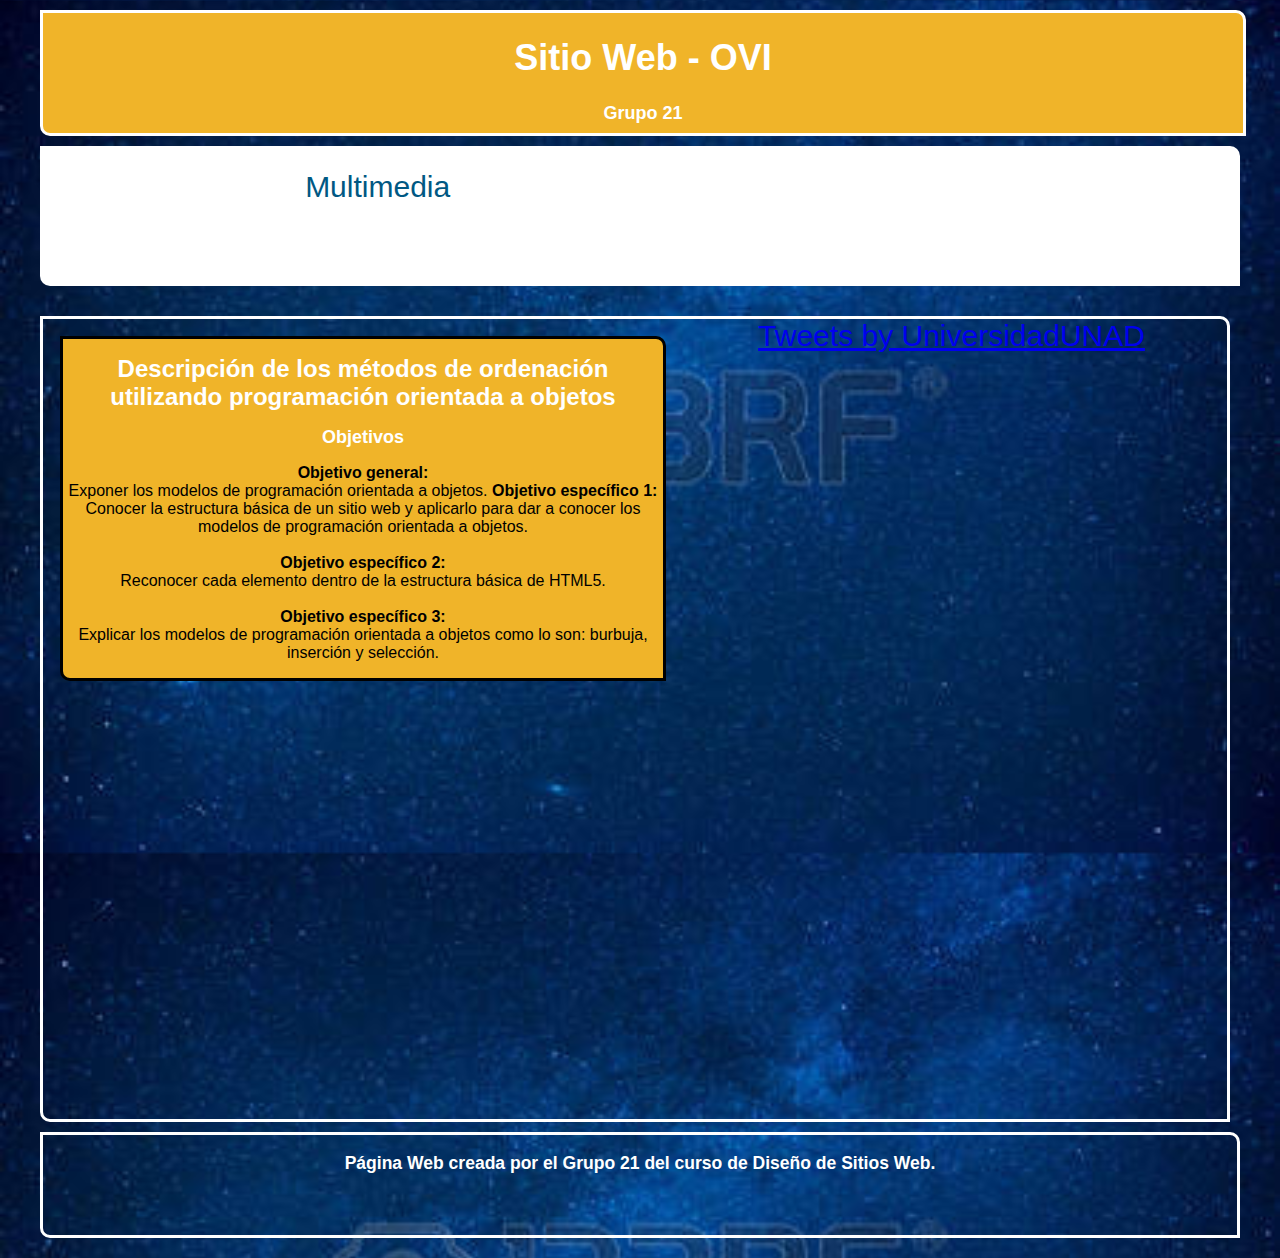
==== index.html @ b1222903 "Commit1" ====
<!DOCTYPE html>
<html lang="es">

<head>

<meta http-equiv="Content-Type" content="text/html; charset=utf-8" />
<meta content="Sitio web OVI" name="description">
<meta content="Grupo 21" name="author">
<meta content="unad, OVI, web" name="keywords">

<title>Sitio Web OVI</title>
<link rel="stylesheet" href="css/normalize.css">
<link rel="stylesheet" href="css/styles.css">


</head>

<body>
<center>
<div id="contenedor">



<header>
<h1> Sitio Web - OVI </h1>
<h2> Grupo 21 </h2>

</header>
<nav>

	<ul id="menu" name="menu">
    	<li><a class="menu" href="index.html">Inicio</a></li>
       	<li><a class="menu" href="lecturas.html">Lecturas</a></li>
       	<li><a class="menu" style="color:#005883" href="multimedia.html">Multimedia</a>
        <ul>
			<li><a style="color:#FFF" class="menu" href="multimedia1.html">Multimedia 1</a></li>
			<li><a style="color:#FFF" class="menu" href="multimedia2.html">Multimedia 2</a></li>
        </li>
        </ul>
       	<li><a class="menu" href="actividades.html">Actividades</a>        
			<ul>
			<li><a style="color:#FFF" class="menu" href="actividad1.html">Actividad 1</a></li>
			<li><a style="color:#FFF" class="menu" href="actividad2.html">Actividad 2</a></li>
			<li><a style="color:#FFF" class="menu" href="actividad3.html">Actividad 3</a></li>
			</ul>
			</li>
        

        
        <li><a class="menu" href="autores.html">Autores</a></li>
        </ul>


</nav>



<section style="background-color:#F0B429">
	<article>
    <h1 style="font-size:24px"> Descripción de los métodos de ordenación utilizando programación orientada a objetos </h1>
    </article>
	<article>
    	<h2> Objetivos</h2>
    	<p> <b>Objetivo general:</b><br> 
		Exponer los modelos de programación orientada a objetos.

		<b>Objetivo específico 1: </b><br>
		Conocer la estructura básica de un sitio web y aplicarlo para dar a conocer los modelos de programación orientada a objetos. <br><br>
		<b>Objetivo específico 2: </b><br>
		Reconocer cada elemento dentro de la estructura básica de HTML5.<br><br>
		<b>Objetivo específico 3: </b><br>
		Explicar los modelos de programación orientada a objetos como lo son: burbuja, inserción y selección.
		</p>
   	</article>

</section>

<aside>

<a class="twitter-timeline" data-width="400" data-height="700" href="https://twitter.com/UniversidadUNAD?ref_src=twsrc%5Etfw">Tweets by UniversidadUNAD</a> <script async src="https://platform.twitter.com/widgets.js" charset="utf-8"></script>
</aside>

<footer>
<center>



<h3> Página Web creada por el Grupo 21 del curso de Diseño de Sitios Web. </h3>

<div class="contador" id="sfcd9dncxfh4kyy2rgyfph5szu9msjfqbmu"></div><script type="text/javascript" src="https://counter8.freecounter.ovh/private/counter.js?c=d9dncxfh4kyy2rgyfph5szu9msjfqbmu&down=async" async></script><noscript><a href="https://www.contadorvisitasgratis.com" title="contador de visitas"><img src="https://counter8.freecounter.ovh/private/contadorvisitasgratis.php?c=d9dncxfh4kyy2rgyfph5szu9msjfqbmu" border="0" title="contador de visitas" alt="contador de visitas"></a></noscript>
</center>

</footer>

</div>
</center>
</body>
</html>
---- css/styles.css ----
@charset "utf-8";
/* CSS Document */

#contenedor{
	width:1200px;
	height:auto;
	margin:auto;
	position:relative;


}

body{
	background-image:url(../images/fondocuerpo.jpg);
	background-size:contain;
}

header{
	width:1200px;
	height:120px;
	border-style:solid;
	border-color:#FFF;
	border-top-right-radius:10px;
	border-bottom-left-radius:10px;
	margin-bottom:10px;
	margin-top:10px;
	background-color:#F0B429;
}

h1{
	color:#FFF;
	text-align:center;
	font-size:36px;
}

h2{
	color:#FFF;
	text-align:center;
	font-size:18px;
}

nav{
	width:1200px;
	height:140px;
	background-color:#FFF;
	border-color:#F0B429;
	border-top-right-radius:10px;
	border-bottom-left-radius:10px;
	margin-top:10px;
	margin-bottom:30px;

}

ul{
	text-align:left;
}

li{
	float:left;
	list-style-type:none;
	margin:8px;
}

a{
	font-size:30px;

}


.menu:link{color:#FFF; text-decoration:none}
.menu:visited{color:#005883; text-decoration:none; background:#FFF}
.menu:hover{color:#FFF; text-decoration:none; background:#F0B429}
.menu:active{color:#FFF; text-decoration:none; background:#005883}



#menu{
	position: absolute;
	display: block;
	visibility: visible;
}

#menu ul{
	position: absolute;
	display: block;
	visibility: visible;
}

#menu li{
display:block;
}
#menu li a{

display:block;
}
#menu li ul{

border:1px #ccc solid;
display:none;
position:fixed;
background-color:#039;


}
#menu li ul li{

width:80%;
height:100%
display:block;
}
#menu li ul li a{

font-size:20px;
display:block;
}
#menu li ul li a:hover{

text-decoration:underline;
}

#menu li:hover ul{
	background-color:#005883;
display:block;
}

section{
	width:600px;
	font-weight:780px;
	height:auto;
	float:left;
	border-style:solid;
	border-top-right-radius:10px;
	border-bottom-left-radius:10px;
	margin-left:20px;
	margin-right:10px;
	margin-bottom:10px;
	margin-top:20px;

}



aside{
	font-weight:450px;
	width:600;
	height:800px;
	border-style:solid;
	border-color:#FFF;
	border-top-right-radius:10px;
	border-bottom-left-radius:10px;
	margin-right:10px;
	margin-bottom:10px;
	margin-top:10px;
}

footer{
	font-weight:1000px;
	height:100px;
	font-size:15px;
	float:none;
	border-style:solid;
	border-color:#FFF;
	border-top-right-radius:10px;
	border-bottom-left-radius:10px;
	margin-bottom:20px;
	color:#FFF;
}
.autor{
	float:inherit;
	width:900px;
	height:auto;
	color:#FFF;
}
.contador{
	background-color:#F0B429;
}
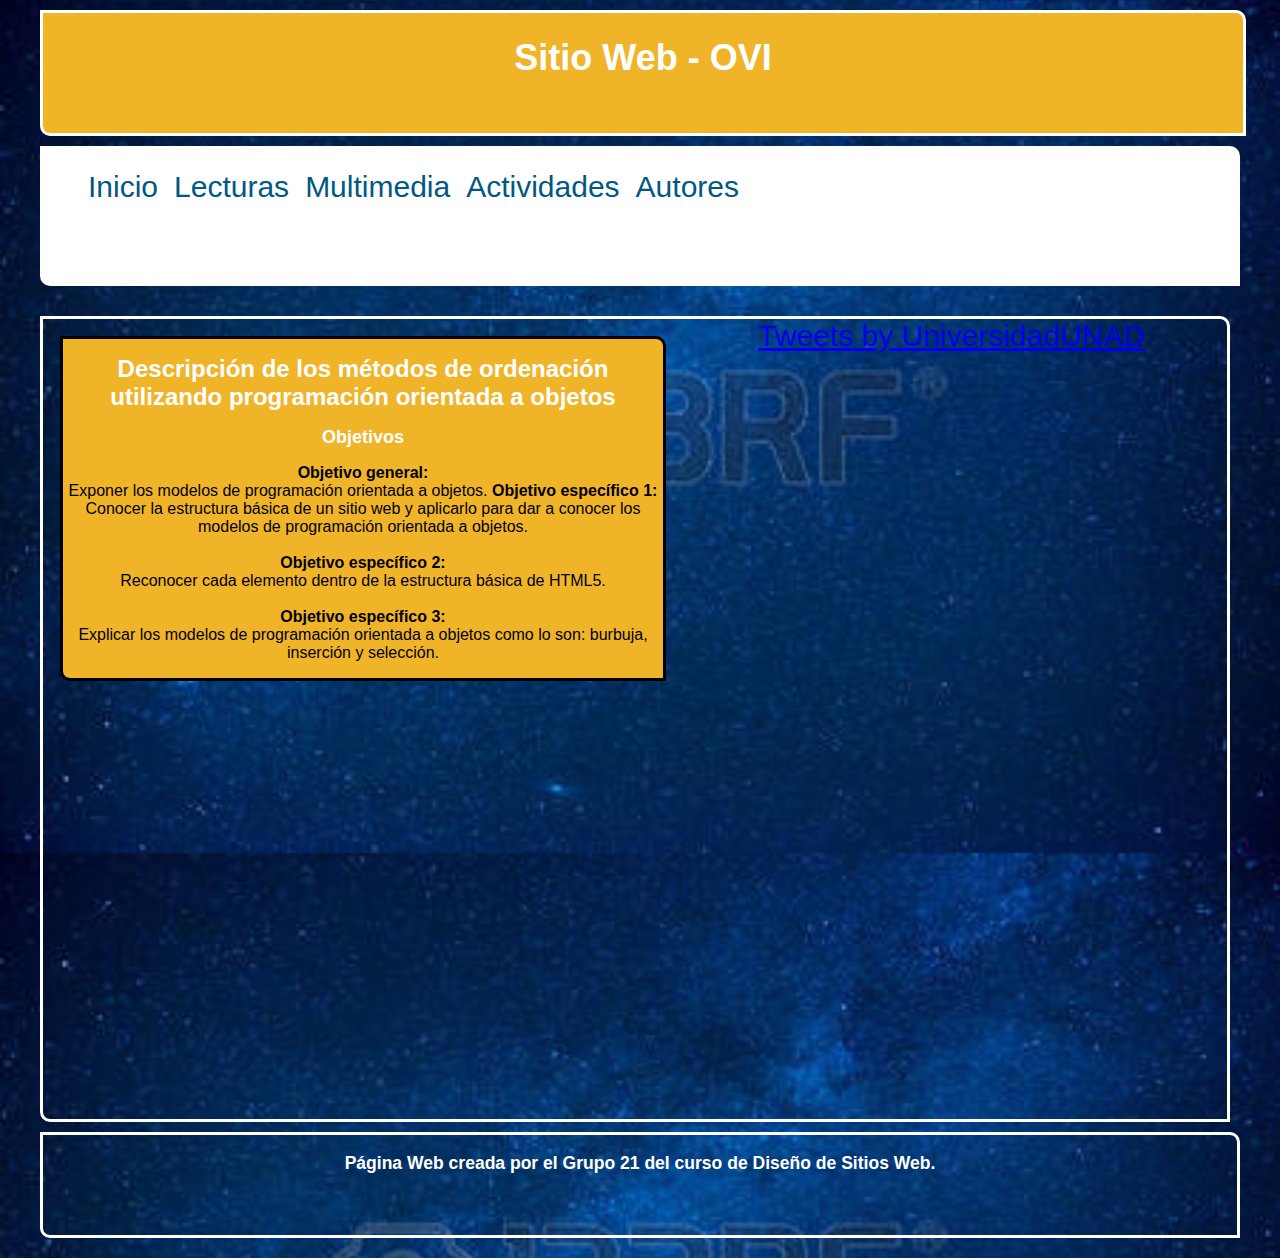
==== commit 6fe5ba45: "Commit2" ====
--- a/index.html
+++ b/index.html
@@ -5,7 +5,7 @@
 
 <meta http-equiv="Content-Type" content="text/html; charset=utf-8" />
 <meta content="Sitio web OVI" name="description">
-<meta content="Grupo 21" name="author">
+<meta content="Daniela Sierra" name="author">
 <meta content="unad, OVI, web" name="keywords">
 
 <title>Sitio Web OVI</title>
@@ -20,24 +20,22 @@
 <div id="contenedor">
 
 
-
 <header>
 <h1> Sitio Web - OVI </h1>
-<h2> Grupo 21 </h2>
 
 </header>
 <nav>
 
 	<ul id="menu" name="menu">
-    	<li><a class="menu" href="index.html">Inicio</a></li>
-       	<li><a class="menu" href="lecturas.html">Lecturas</a></li>
+    	<li><a class="menu" style="color:#005883" href="index.html">Inicio</a></li>
+       	<li><a class="menu" style="color:#005883" href="lecturas.html">Lecturas</a></li>
        	<li><a class="menu" style="color:#005883" href="multimedia.html">Multimedia</a>
         <ul>
 			<li><a style="color:#FFF" class="menu" href="multimedia1.html">Multimedia 1</a></li>
 			<li><a style="color:#FFF" class="menu" href="multimedia2.html">Multimedia 2</a></li>
         </li>
         </ul>
-       	<li><a class="menu" href="actividades.html">Actividades</a>        
+       	<li><a class="menu" style="color:#005883" href="actividades.html">Actividades</a>        
 			<ul>
 			<li><a style="color:#FFF" class="menu" href="actividad1.html">Actividad 1</a></li>
 			<li><a style="color:#FFF" class="menu" href="actividad2.html">Actividad 2</a></li>
@@ -47,7 +45,7 @@
         
 
         
-        <li><a class="menu" href="autores.html">Autores</a></li>
+        <li><a class="menu" style="color:#005883" href="autores.html">Autores</a></li>
         </ul>
 
 
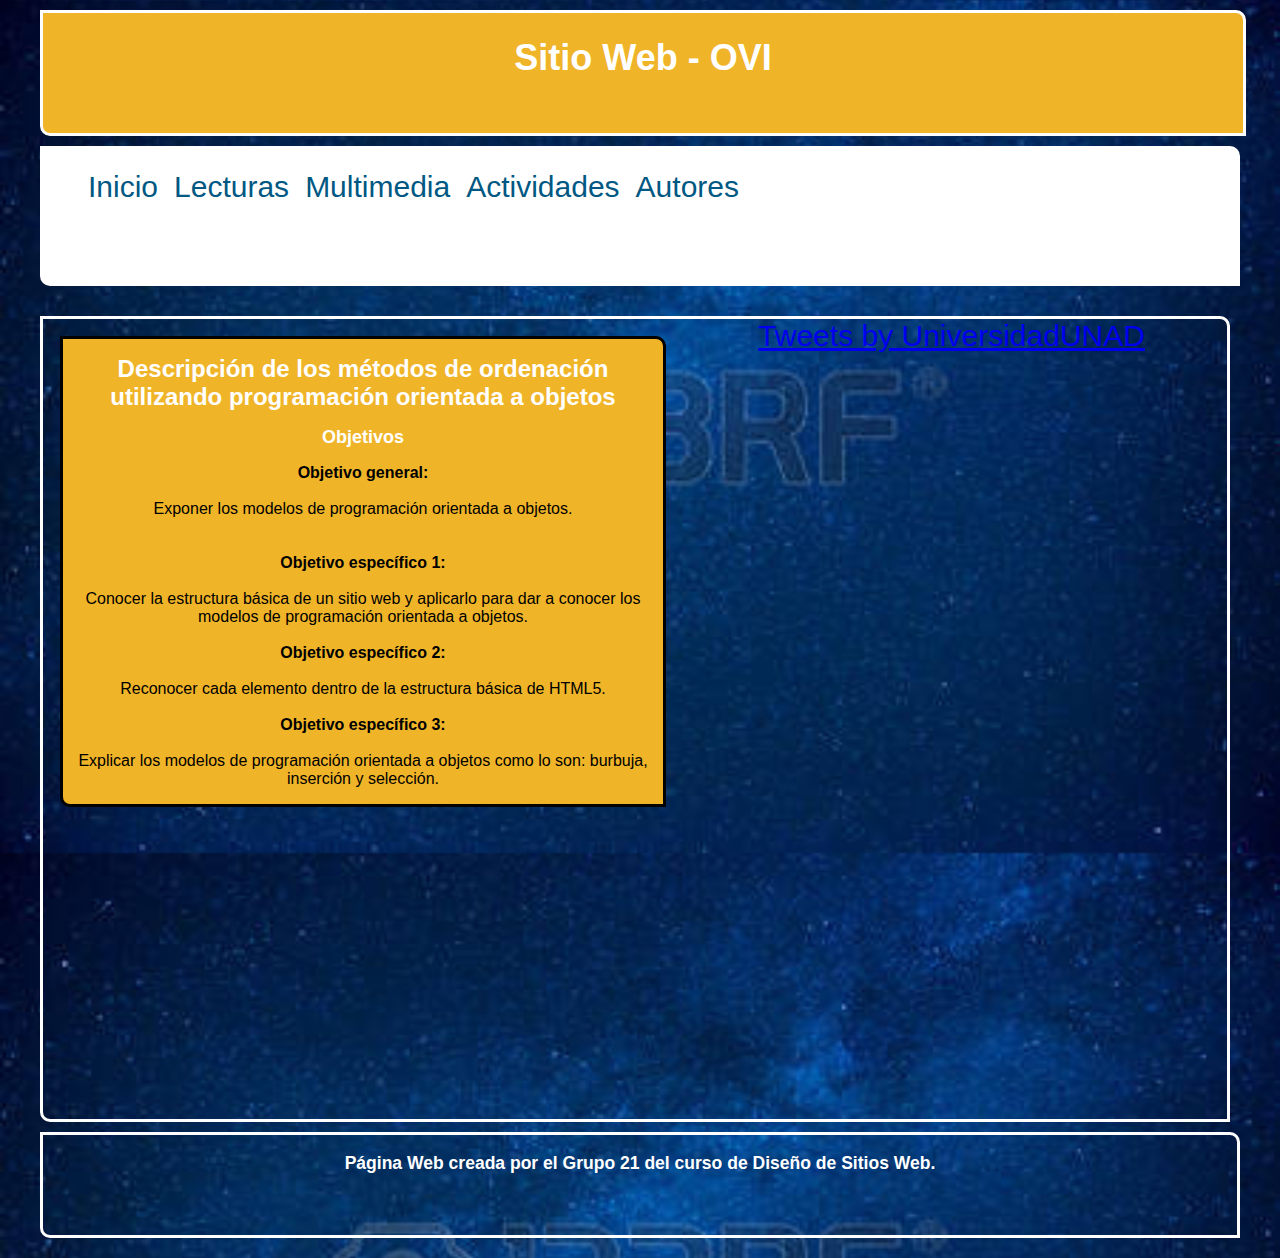
==== commit 329e0ff3: "Commit 3" ====
--- a/index.html
+++ b/index.html
@@ -59,14 +59,14 @@
     </article>
 	<article>
     	<h2> Objetivos</h2>
-    	<p> <b>Objetivo general:</b><br> 
-		Exponer los modelos de programación orientada a objetos.
+    	<p> <b>Objetivo general:</b><br> <br>
+		Exponer los modelos de programación orientada a objetos.<br><br><br>
 
-		<b>Objetivo específico 1: </b><br>
+		<b>Objetivo específico 1: </b><br><br>
 		Conocer la estructura básica de un sitio web y aplicarlo para dar a conocer los modelos de programación orientada a objetos. <br><br>
-		<b>Objetivo específico 2: </b><br>
+		<b>Objetivo específico 2: </b><br><br>
 		Reconocer cada elemento dentro de la estructura básica de HTML5.<br><br>
-		<b>Objetivo específico 3: </b><br>
+		<b>Objetivo específico 3: </b><br><br>
 		Explicar los modelos de programación orientada a objetos como lo son: burbuja, inserción y selección.
 		</p>
    	</article>
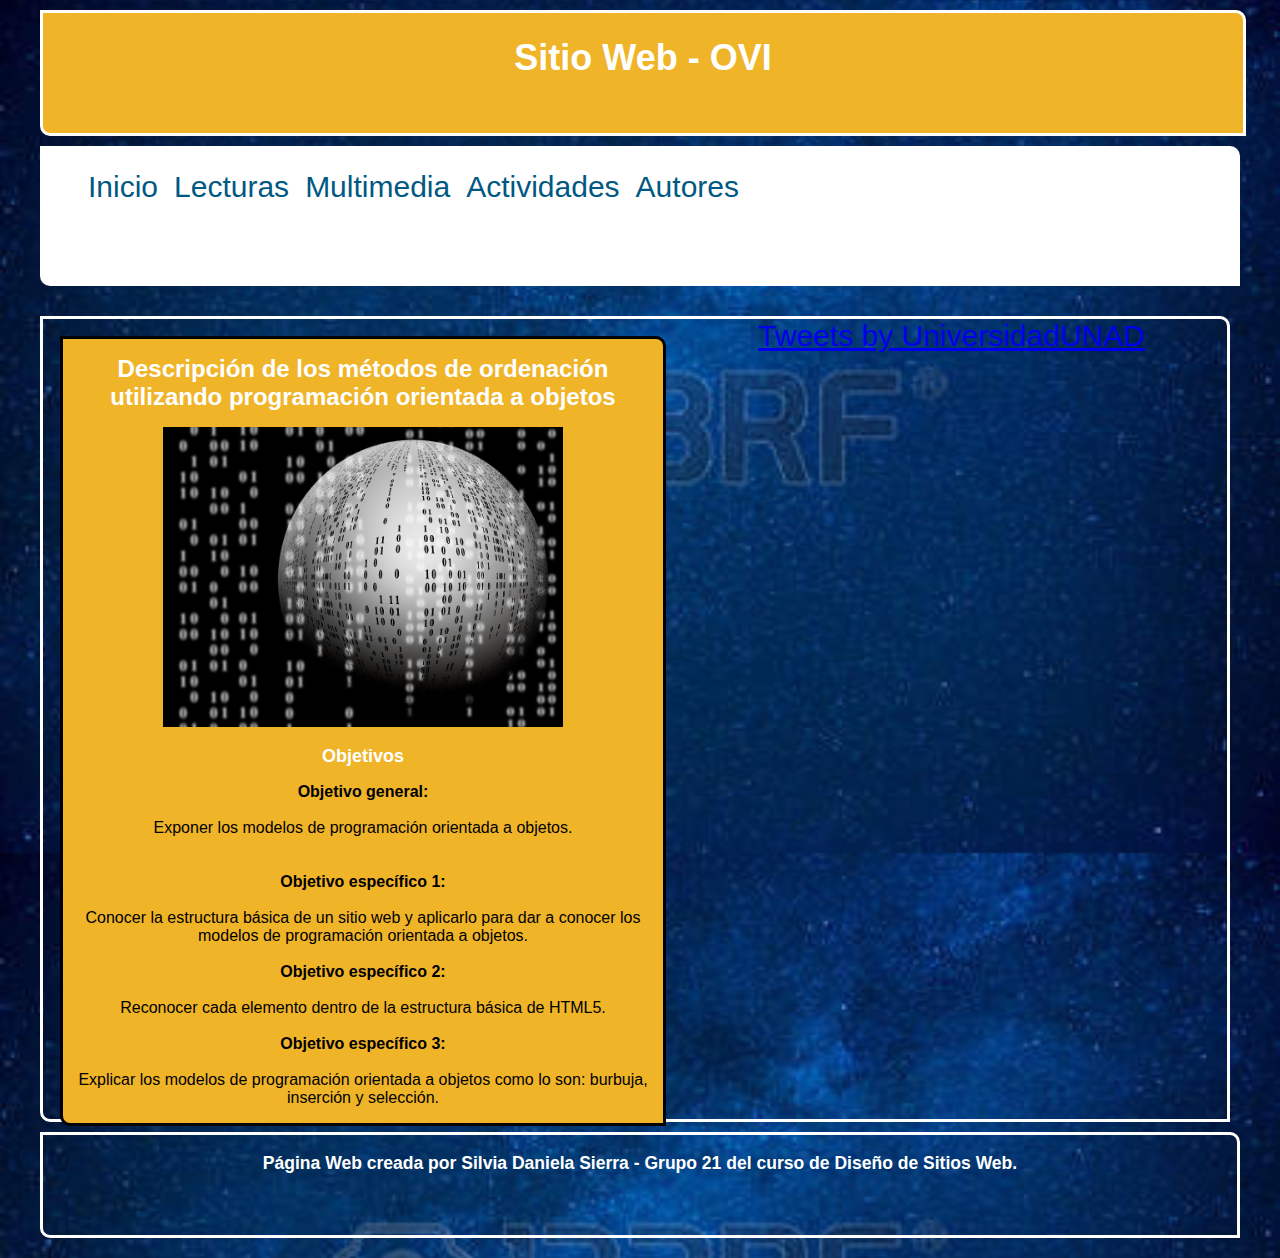
==== commit 2e9d27e8: "Commit5" ====
--- a/index.html
+++ b/index.html
@@ -27,15 +27,15 @@
 <nav>
 
 	<ul id="menu" name="menu">
-    	<li><a class="menu" style="color:#005883" href="index.html">Inicio</a></li>
-       	<li><a class="menu" style="color:#005883" href="lecturas.html">Lecturas</a></li>
-       	<li><a class="menu" style="color:#005883" href="multimedia.html">Multimedia</a>
+    	<li><a class="menu" href="index.html">Inicio</a></li>
+       	<li><a class="menu" href="lecturas.html">Lecturas</a></li>
+       	<li><a class="menu" href="multimedia.html">Multimedia</a>
         <ul>
 			<li><a style="color:#FFF" class="menu" href="multimedia1.html">Multimedia 1</a></li>
 			<li><a style="color:#FFF" class="menu" href="multimedia2.html">Multimedia 2</a></li>
         </li>
         </ul>
-       	<li><a class="menu" style="color:#005883" href="actividades.html">Actividades</a>        
+       	<li><a class="menu" href="actividades.html">Actividades</a>        
 			<ul>
 			<li><a style="color:#FFF" class="menu" href="actividad1.html">Actividad 1</a></li>
 			<li><a style="color:#FFF" class="menu" href="actividad2.html">Actividad 2</a></li>
@@ -45,7 +45,7 @@
         
 
         
-        <li><a class="menu" style="color:#005883" href="autores.html">Autores</a></li>
+        <li><a class="menu" href="autores.html">Autores</a></li>
         </ul>
 
 
@@ -56,6 +56,7 @@
 <section style="background-color:#F0B429">
 	<article>
     <h1 style="font-size:24px"> Descripción de los métodos de ordenación utilizando programación orientada a objetos </h1>
+    <img class="imagenes" style="width: 400px; height: 300px " src="images/inicio.jpg">
     </article>
 	<article>
     	<h2> Objetivos</h2>
@@ -83,7 +84,7 @@
 
 
 
-<h3> Página Web creada por el Grupo 21 del curso de Diseño de Sitios Web. </h3>
+<h3> Página Web creada por Silvia Daniela Sierra - Grupo 21 del curso de Diseño de Sitios Web. </h3>
 
 <div class="contador" id="sfcd9dncxfh4kyy2rgyfph5szu9msjfqbmu"></div><script type="text/javascript" src="https://counter8.freecounter.ovh/private/counter.js?c=d9dncxfh4kyy2rgyfph5szu9msjfqbmu&down=async" async></script><noscript><a href="https://www.contadorvisitasgratis.com" title="contador de visitas"><img src="https://counter8.freecounter.ovh/private/contadorvisitasgratis.php?c=d9dncxfh4kyy2rgyfph5szu9msjfqbmu" border="0" title="contador de visitas" alt="contador de visitas"></a></noscript>
 </center>
--- a/css/styles.css
+++ b/css/styles.css
@@ -67,10 +67,10 @@
 }
 
 
-.menu:link{color:#FFF; text-decoration:none}
-.menu:visited{color:#005883; text-decoration:none; background:#FFF}
+.menu:link{color:#005883; text-decoration:none}
+/*.menu:visited{color:#005883; text-decoration:none; background:#FFF}*/
 .menu:hover{color:#FFF; text-decoration:none; background:#F0B429}
-.menu:active{color:#FFF; text-decoration:none; background:#005883}
+/*.menu:active{color:#FFF; text-decoration:none; background:#005883}*/
 
 
 
@@ -165,6 +165,7 @@
 	margin-bottom:20px;
 	color:#FFF;
 }
+
 .autor{
 	float:inherit;
 	width:900px;
@@ -173,4 +174,4 @@
 }
 .contador{
 	background-color:#F0B429;
-}
+}